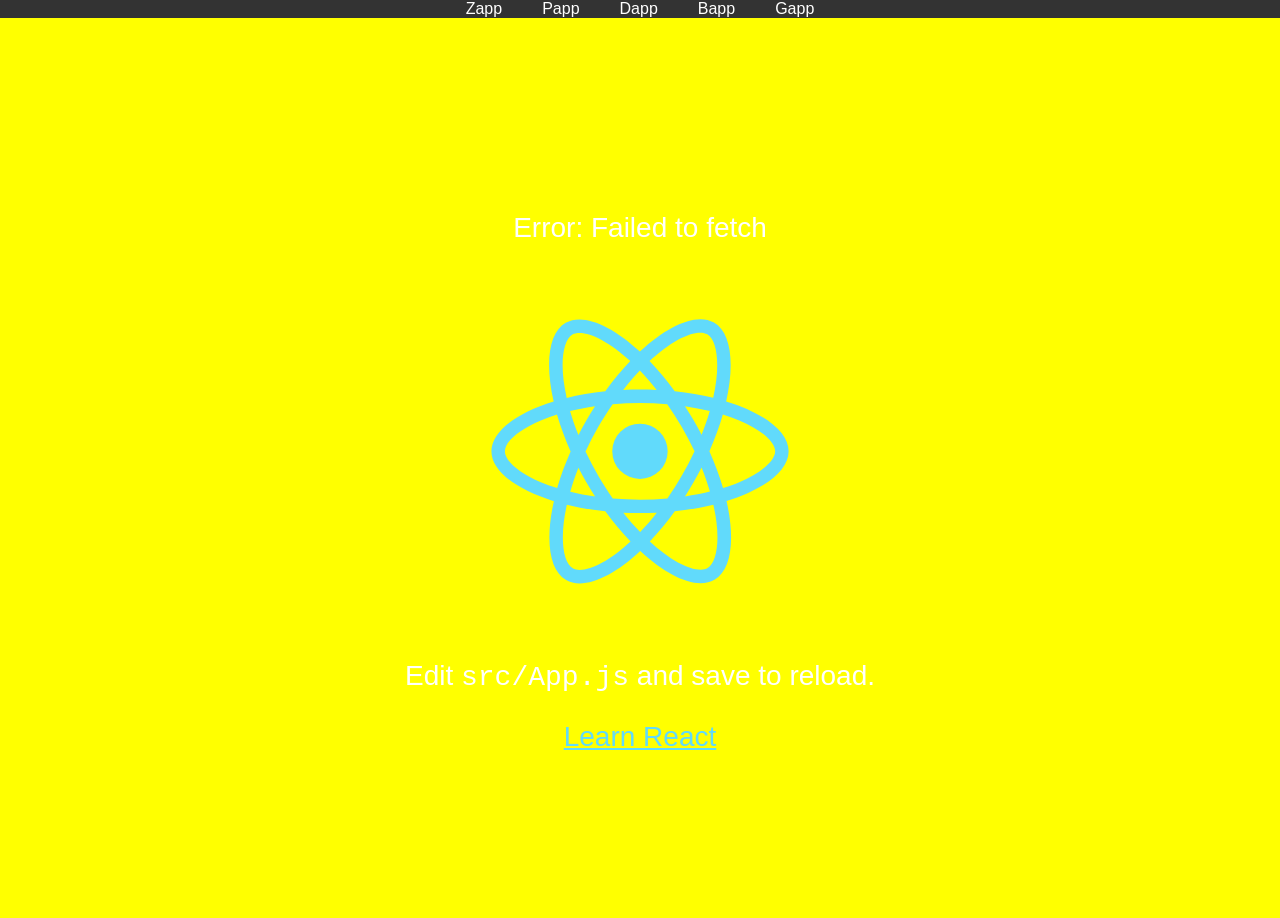
==== index.html @ a4e0532b "Add files via upload" ====
<!doctype html><html lang="en"><head><meta charset="utf-8"/><link rel="icon" href="/favicon.ico"/><meta name="viewport" content="width=device-width,initial-scale=1"/><meta name="theme-color" content="#000000"/><meta name="description" content="Web site created using create-react-app"/><link rel="apple-touch-icon" href="/logo192.png"/><link rel="manifest" href="/manifest.json"/><title>React App</title><script defer="defer" src="/static/js/main.ebc89ee3.js"></script><link href="/static/css/main.a87809aa.css" rel="stylesheet"></head><body><noscript>You need to enable JavaScript to run this app.</noscript><div id="root"></div></body></html>
---- static/css/main.a87809aa.css ----
body{-webkit-font-smoothing:antialiased;-moz-osx-font-smoothing:grayscale;font-family:-apple-system,BlinkMacSystemFont,Segoe UI,Roboto,Oxygen,Ubuntu,Cantarell,Fira Sans,Droid Sans,Helvetica Neue,sans-serif;margin:0}code{font-family:source-code-pro,Menlo,Monaco,Consolas,Courier New,monospace}.App{text-align:center}nav{background-color:#333}ul{display:flex;justify-content:center;list-style-type:none;margin:0;padding:0}li *{border-radius:5px;color:#fff;margin:0 10px;padding:10px;text-decoration:none;transition:background-color .3s ease;&:hover{background-color:#555}}.Z{background-color:red!important}.P{background-color:blue!important}.B{background-color:#ff0!important}.D{background-color:green!important}.App-logo{height:40vmin;pointer-events:none}@media (prefers-reduced-motion:no-preference){.App-logo{animation:App-logo-spin 20s linear infinite}}.App-header{align-items:center;background-color:#282c34;color:#fff;display:flex;flex-direction:column;font-size:calc(10px + 2vmin);justify-content:center;min-height:100vh}.App-link{color:#61dafb}@keyframes App-logo-spin{0%{transform:rotate(0deg)}to{transform:rotate(1turn)}}.icon{background-color:#00008b;padding:10px}.icon:hover{background-color:#555}.Api{color:#333;font-family:Arial,sans-serif;line-height:1.6;margin:auto;width:75%}.Api h1{margin-bottom:20px}.Api h1,.Api h2,.Api h3{color:#007bff}.Api ol,.Api ul{margin-bottom:20px}.Api li{margin-bottom:10px}.Api h3{font-size:1.2em;margin-bottom:8px}.Api ul{list-style:none;padding-left:20px}.Api h2:nth-child(2){color:#28a745}.Api h2:nth-child(3){color:#dc3545}
/*# sourceMappingURL=main.a87809aa.css.map*/
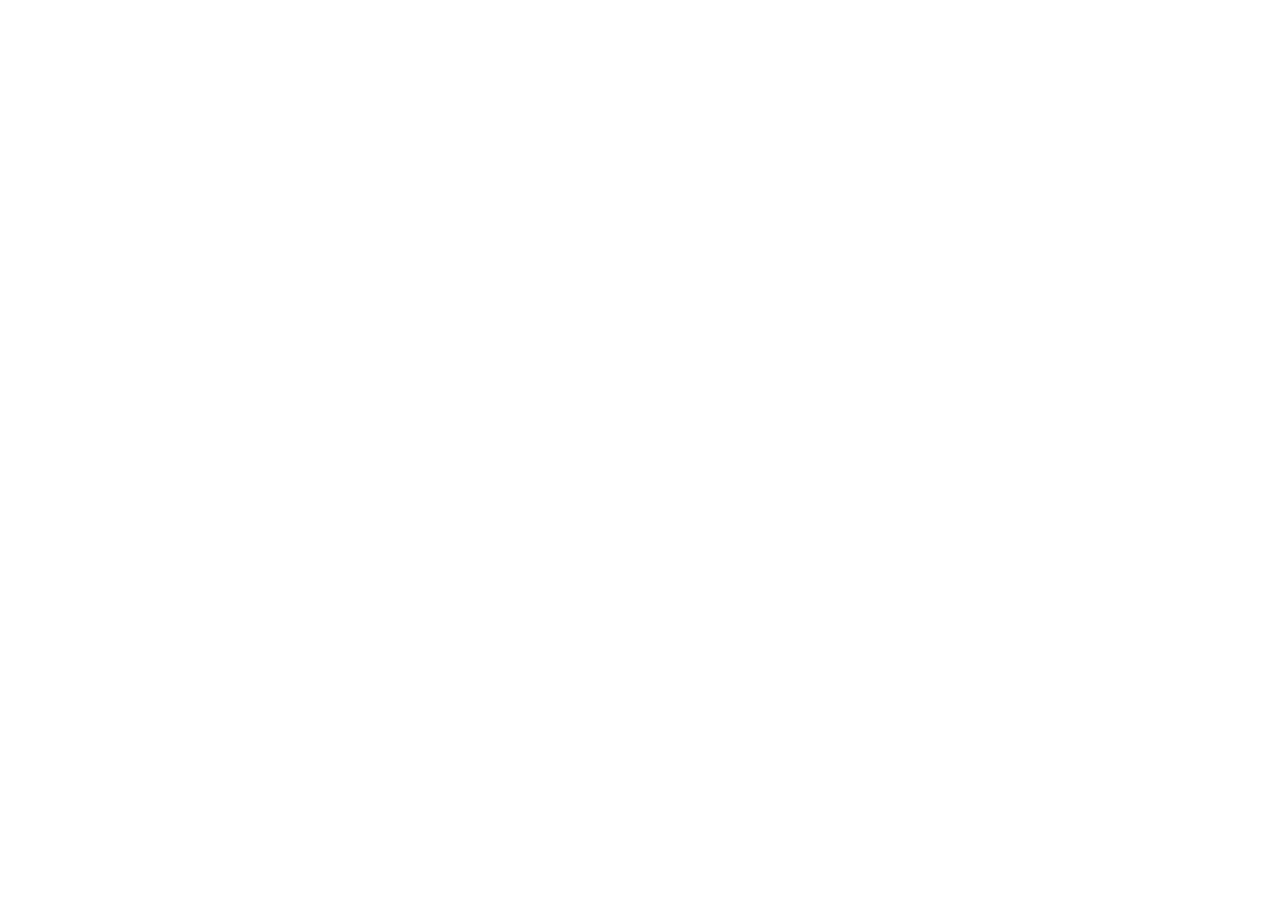
==== commit 4dec0c3f: "Add files via upload" ====
--- a/index.html
+++ b/index.html
@@ -1 +1 @@
-<!doctype html><html lang="en"><head><meta charset="utf-8"/><link rel="icon" href="/favicon.ico"/><meta name="viewport" content="width=device-width,initial-scale=1"/><meta name="theme-color" content="#000000"/><meta name="description" content="Web site created using create-react-app"/><link rel="apple-touch-icon" href="/logo192.png"/><link rel="manifest" href="/manifest.json"/><title>React App</title><script defer="defer" src="/static/js/main.ebc89ee3.js"></script><link href="/static/css/main.a87809aa.css" rel="stylesheet"></head><body><noscript>You need to enable JavaScript to run this app.</noscript><div id="root"></div></body></html>+<!doctype html><html lang="en"><head><meta charset="utf-8"/><link rel="icon" href="/favicon.ico"/><meta name="viewport" content="width=device-width,initial-scale=1"/><meta name="theme-color" content="#000000"/><meta name="description" content="Web site created using create-react-app"/><link rel="apple-touch-icon" href="/logo192.png"/><link rel="manifest" href="/manifest.json"/><title>React App</title><script defer="defer" src="/static/js/main.6e0c7fb3.js"></script><link href="/static/css/main.5afad168.css" rel="stylesheet"></head><body><noscript>You need to enable JavaScript to run this app.</noscript><div id="root"></div></body></html>
--- a/static/css/main.5afad168.css
+++ b/static/css/main.5afad168.css
@@ -0,0 +1,2 @@
+body{-webkit-font-smoothing:antialiased;-moz-osx-font-smoothing:grayscale;font-family:-apple-system,BlinkMacSystemFont,Segoe UI,Roboto,Oxygen,Ubuntu,Cantarell,Fira Sans,Droid Sans,Helvetica Neue,sans-serif;margin:0}code{font-family:source-code-pro,Menlo,Monaco,Consolas,Courier New,monospace}.App{text-align:center}nav{background-color:#333;position:-webkit-sticky;position:sticky;top:0;z-index:1}ul{display:flex;justify-content:center;list-style-type:none;margin:0;padding:0}li *{border-radius:5px;color:#fff;margin:0 10px;padding:10px;text-decoration:none;transition:background-color .3s ease;&:hover{background-color:#555}}.Z{background-color:red!important}.P{background-color:blue!important}.B{background-color:#ff0!important}.D{background-color:green!important}.App-logo{height:40vmin;pointer-events:none}@media (prefers-reduced-motion:no-preference){.App-logo{animation:App-logo-spin 20s linear infinite}}.App-header{align-items:center;background-color:#282c34;color:#fff;display:flex;flex-direction:column;font-size:calc(10px + 2vmin);justify-content:center;min-height:100vh}.App-link{color:#61dafb}@keyframes App-logo-spin{0%{transform:rotate(0deg)}to{transform:rotate(1turn)}}.icon{background-color:#00008b;padding:10px}.icon:hover{background-color:#555}.Api{color:#333;font-family:Arial,sans-serif;line-height:1.6;margin:auto;width:75%}.Api h1{margin-bottom:20px}.Api h1,.Api h2,.Api h3{color:#007bff}.Api ol,.Api ul{margin-bottom:20px}.Api li{margin-bottom:10px}.Api h3{font-size:1.2em;margin-bottom:8px}.Api ul{list-style:none;padding-left:20px}.Api h2:nth-child(2){color:#28a745}.Api h2:nth-child(3){color:#dc3545}
+/*# sourceMappingURL=main.5afad168.css.map*/
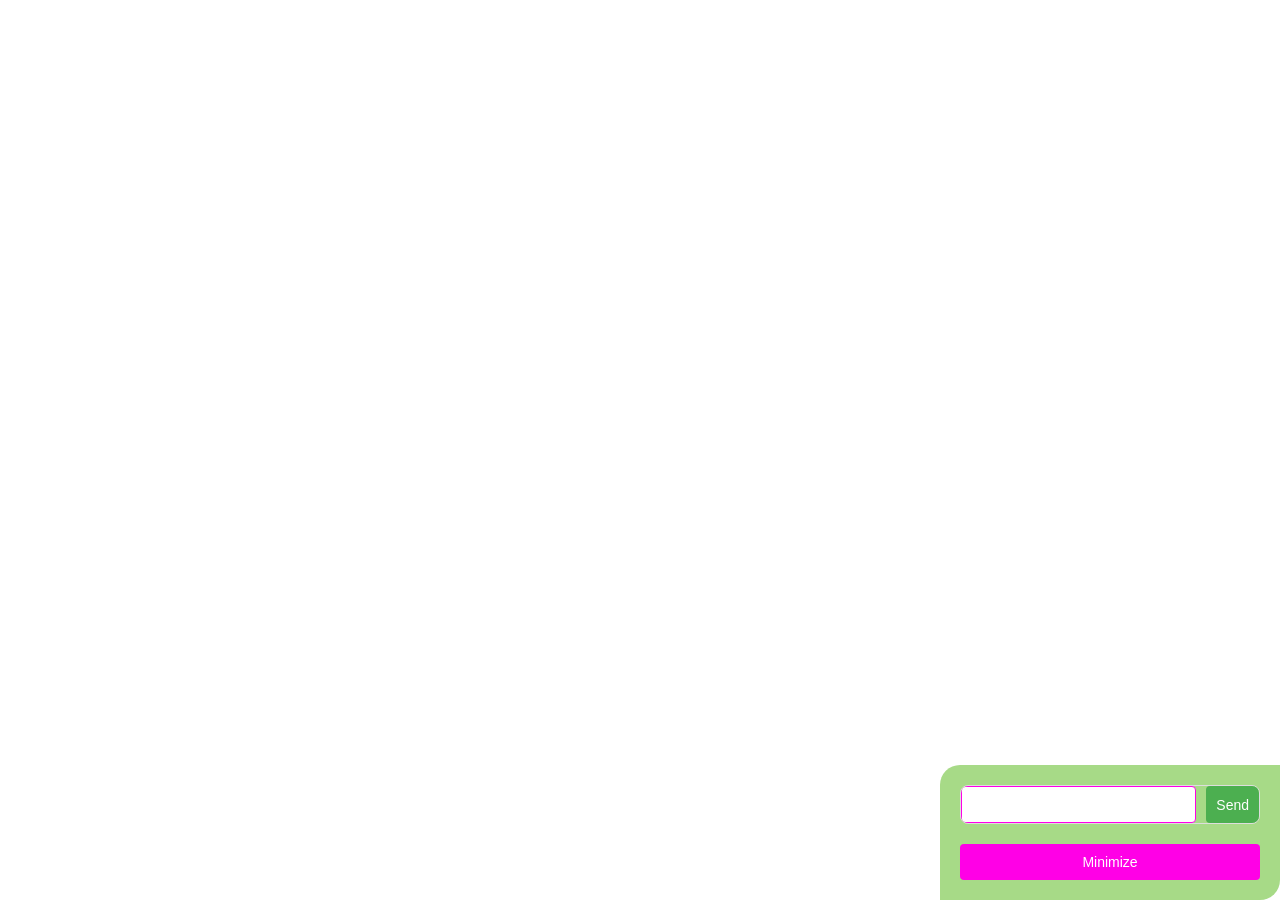
==== commit d44420dd: "Add files via upload" ====
--- a/index.html
+++ b/index.html
@@ -1 +1 @@
-<!doctype html><html lang="en"><head><meta charset="utf-8"/><link rel="icon" href="/favicon.ico"/><meta name="viewport" content="width=device-width,initial-scale=1"/><meta name="theme-color" content="#000000"/><meta name="description" content="Web site created using create-react-app"/><link rel="apple-touch-icon" href="/logo192.png"/><link rel="manifest" href="/manifest.json"/><title>React App</title><script defer="defer" src="/static/js/main.6e0c7fb3.js"></script><link href="/static/css/main.5afad168.css" rel="stylesheet"></head><body><noscript>You need to enable JavaScript to run this app.</noscript><div id="root"></div></body></html>+<!doctype html><html lang="en"><head><meta charset="utf-8"/><link rel="icon" href="/favicon.ico"/><meta name="viewport" content="width=device-width,initial-scale=1"/><meta name="theme-color" content="#000000"/><meta name="description" content="Web site created using create-react-app"/><link rel="apple-touch-icon" href="/logo192.png"/><link rel="manifest" href="/manifest.json"/><title>React App</title><script defer="defer" src="/static/js/main.6e502dd2.js"></script><link href="/static/css/main.c1268c6b.css" rel="stylesheet"></head><body><noscript>You need to enable JavaScript to run this app.</noscript><div id="root"></div></body></html>
--- a/static/css/main.c1268c6b.css
+++ b/static/css/main.c1268c6b.css
@@ -0,0 +1,2 @@
+body{-webkit-font-smoothing:antialiased;-moz-osx-font-smoothing:grayscale;font-family:-apple-system,BlinkMacSystemFont,Segoe UI,Roboto,Oxygen,Ubuntu,Cantarell,Fira Sans,Droid Sans,Helvetica Neue,sans-serif;margin:0}code{font-family:source-code-pro,Menlo,Monaco,Consolas,Courier New,monospace}.App{text-align:center}nav{background-color:#03ff08;position:-webkit-sticky;position:sticky;top:0;z-index:1}ul{display:flex;justify-content:center;list-style-type:none;margin:0;padding:0}li *{border-radius:5px;color:#fff;margin:0 10px;padding:10px;text-decoration:none;transition:background-color .3s ease;&:hover{background-color:#555}}.Z{background-color:red!important}.P{background-color:blue!important}.B{background-color:#ff0!important}.D{background-color:green!important}.App-logo{height:40vmin;pointer-events:none}.App-plogo{height:30vmin;pointer-events:none}@media (prefers-reduced-motion:no-preference){.App-logo{animation:App-logo-spin 5s linear infinite}.App-plogo{animation:App-logo-spin 15s linear infinite}}.App-header{align-items:center;background-color:#282c34;color:#fff;display:flex;flex-direction:column;font-size:calc(10px + 2vmin);justify-content:center;min-height:100vh}.App-link{color:#61dafb}@keyframes App-logo-spin{0%{transform:rotate(0deg)}to{transform:rotate(1turn)}}.icon{background-color:#00008b;padding:10px}.icon:hover{background-color:#555}.Api{color:#333;font-family:Arial,sans-serif;line-height:1.6;margin:auto;width:75%}.Api h1{margin-bottom:20px}.Api h1,.Api h2,.Api h3{color:#007bff}.Api ol,.Api ul{margin-bottom:20px}.Api li{margin-bottom:10px}.Api h3{font-size:1.2em;margin-bottom:8px}.Api ul{list-style:none;padding-left:20px}.Api h2:nth-child(2){color:#28a745}.Api h2:nth-child(3){color:#dc3545}.ExperienceContainer{font-family:Arial,sans-serif;margin:20px}.ExperienceList{gap:20px}.ExperienceItem,.ExperienceList{display:flex;flex-direction:column}.DateRange{color:#555;margin-bottom:10px}.ExperienceItem img{height:50px;margin-right:10px;width:50px}.hero-section{align-items:center;display:flex;justify-content:space-between;padding:50px}.content-column,.image-column{flex:1 1;max-width:50%}h1{font-family:Your Font,sans-serif;font-size:2.5em;line-height:1.2}.highlight{color:#007bff}p{color:#555;font-size:1.2em;line-height:1.5;margin-bottom:30px}.social-icons{display:flex;gap:10px}.social-icons img{height:30px;width:30px}.image-column img{border-radius:8px;height:auto;width:100%}@media (max-width:768px){.hero-section{flex-direction:column;padding:20px}.content-column,.image-column{max-width:100%}h1{font-size:2em;margin-bottom:15px}h1,p{text-align:center}}.bold{font-weight:900}.SkillsContainer{font-family:Arial,sans-serif;margin:55px}.bold{font-weight:700}.SkillsList{grid-gap:45px;display:grid;gap:45px;grid-template-columns:repeat(5,1fr)}.SkillsList img{height:auto;width:85%}@media (max-width:768px){.SkillsList{grid-template-columns:repeat(2,1fr)}}h2{text-align:center}body{font-family:Roboto,sans-serif}h1{color:#000;font-size:24px;margin-bottom:20px}.container{background-color:#50b61080;border-radius:20px 0;bottom:0;display:flex;flex-direction:column;margin:0 auto;max-width:600px;padding:20px;position:fixed;right:0;transition:width .3s ease-in-out;width:300px}.container.minimized{opacity:.5;padding:0;width:65px}.chat-container{border:1px solid #ddd;border-radius:8px;margin-bottom:20px;overflow:hidden}.chat-container.hidden{display:none}.message{border-bottom:1px solid #ddd;padding:10px}.user{background-color:#f0f0f0}.model{background-color:#4caf50;color:#fff}.input-container{display:flex}.input{border:1px solid #ff00e6;border-radius:4px;flex:1 1;padding:10px}.button{background-color:#4caf50;border:none;border-radius:4px;color:#fff;cursor:pointer;margin-left:10px;padding:10px}.button:hover{background-color:#45a049}.minimize-button{background-color:#ff00e6;border:none;border-radius:4px;color:#fff;cursor:pointer;padding:10px;width:100%}.minimize-button:hover{background-color:#c300cc}.minimized .chat-container,.minimized .input-container{display:none}#wall{background-color:#fff;border:1px solid #dddfe2;border-radius:8px;box-shadow:0 0 10px #0000001a;margin:3rem auto auto;overflow:hidden;width:600px}#post-form{align-items:flex-start;border-bottom:1px solid #dddfe2;display:flex;flex-direction:column;padding:16px}textarea{border:1px solid #dddfe2;border-radius:4px;font-size:14px;padding:8px;resize:none;width:100%}input[type=file],textarea{margin-bottom:10px}button{background-color:#1877f2;border:none;border-radius:4px;color:#fff;cursor:pointer;font-size:14px;padding:8px 16px}button:hover{background-color:#166fe5}#posts,.post{padding:16px}.post{border-bottom:1px solid #dddfe2;display:flex;flex-direction:column}.post p{font-size:14px;line-height:1.6;margin-bottom:10px}.post img{border-radius:8px;height:auto;max-width:100%}
+/*# sourceMappingURL=main.c1268c6b.css.map*/
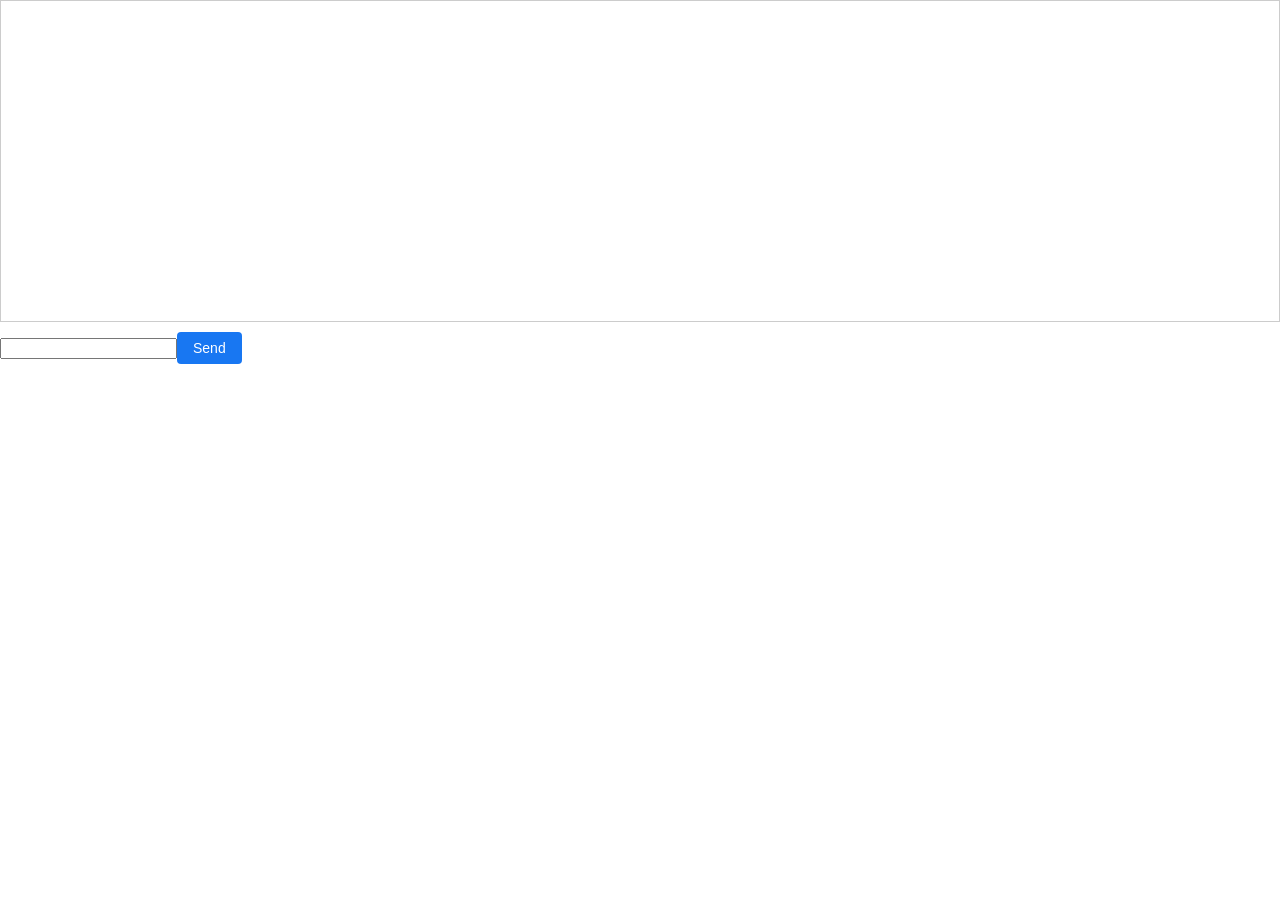
==== commit 1940c44b: "Add files via upload" ====
--- a/index.html
+++ b/index.html
@@ -1 +1 @@
-<!doctype html><html lang="en"><head><meta charset="utf-8"/><link rel="icon" href="/favicon.ico"/><meta name="viewport" content="width=device-width,initial-scale=1"/><meta name="theme-color" content="#000000"/><meta name="description" content="Web site created using create-react-app"/><link rel="apple-touch-icon" href="/logo192.png"/><link rel="manifest" href="/manifest.json"/><title>React App</title><script defer="defer" src="/static/js/main.6e502dd2.js"></script><link href="/static/css/main.c1268c6b.css" rel="stylesheet"></head><body><noscript>You need to enable JavaScript to run this app.</noscript><div id="root"></div></body></html>+<!doctype html><html lang="en"><head><meta charset="utf-8"/><link rel="icon" href="/favicon.ico"/><meta name="viewport" content="width=device-width,initial-scale=1"/><meta name="theme-color" content="#000000"/><meta name="description" content="Web site created using create-react-app"/><link rel="apple-touch-icon" href="/logo192.png"/><link rel="manifest" href="/manifest.json"/><title>React App</title><script defer="defer" src="/static/js/main.4712223c.js"></script><link href="/static/css/main.dd9bc352.css" rel="stylesheet"></head><body><noscript>You need to enable JavaScript to run this app.</noscript><div id="root"></div></body></html>
--- a/static/css/main.dd9bc352.css
+++ b/static/css/main.dd9bc352.css
@@ -0,0 +1,2 @@
+body{-webkit-font-smoothing:antialiased;-moz-osx-font-smoothing:grayscale;font-family:-apple-system,BlinkMacSystemFont,Segoe UI,Roboto,Oxygen,Ubuntu,Cantarell,Fira Sans,Droid Sans,Helvetica Neue,sans-serif;margin:0}code{font-family:source-code-pro,Menlo,Monaco,Consolas,Courier New,monospace}.navbar{padding:10px;text-align:center}.nav-list,.navbar{background-color:#333}.nav-list{display:flex;justify-content:center;list-style-type:none;padding:0}.nav-list :hover{background-color:#484848;font-size:18px}.nav-item{margin:0 15px}.nav-link{color:#fff;font-size:16px;text-decoration:none}.menu-icon{cursor:pointer;display:none;font-size:24px}@media screen and (max-width:768px){.nav-list{align-items:center;display:flex;flex-direction:column}.nav-item{margin:10px 0}.menu-icon{display:block}.collapsed .nav-list{display:none}}.App{text-align:center}nav{background-color:#03ff08;height:2rem;position:-webkit-sticky;position:sticky;top:0;z-index:1}ul{display:flex;justify-content:center;list-style-type:none;margin:0;padding-top:5px}li *{border-radius:5px;color:#fff;margin:0 10px;padding:10px;text-decoration:none;transition:background-color .3s ease;&:hover{background-color:#555}}.Z{background-color:red!important}.P{background-color:blue!important}.B{background-color:#ff0!important}.D{background-color:green!important}.App-logo{height:40vmin;pointer-events:none}@media (prefers-reduced-motion:no-preference){.App-logo{animation:App-logo-spin 5s linear infinite}}.App-logo.triggered{animation:App-logo-spin 2s linear infinite;background-color:red}.App-header{align-items:center;background-color:#282c34;color:#fff;display:flex;flex-direction:column;font-size:calc(10px + 2vmin);justify-content:center;min-height:100vh}.App-link{color:#61dafb}@keyframes App-logo-spin{0%{transform:rotate(0deg)}to{transform:rotate(1turn)}}.icon{background-color:#00008b;padding:10px}.icon:hover{background-color:#555}.Api{color:#333;font-family:Arial,sans-serif;line-height:1.6;margin:auto;width:75%}.Api h1{margin-bottom:20px}.Api h1,.Api h2,.Api h3{color:#007bff}.Api ol,.Api ul{margin-bottom:20px}.Api li{margin-bottom:10px}.Api h3{font-size:1.2em;margin-bottom:8px}.Api ul{list-style:none;padding-left:20px}.Api h2:nth-child(2){color:#28a745}.Api h2:nth-child(3){color:#dc3545}.ExperienceContainer{font-family:Arial,sans-serif;margin:20px}.ExperienceList{gap:20px}.ExperienceItem,.ExperienceList{display:flex;flex-direction:column}.DateRange{color:#555;margin-bottom:10px}.ExperienceItem img{height:50px;margin-right:10px;width:50px}.hero-section{align-items:center;display:flex;justify-content:space-between;padding:50px}.content-column,.image-column{flex:1 1;max-width:50%}h1{font-family:Your Font,sans-serif;font-size:2.5em;line-height:1.2;margin-bottom:20px}.highlight{color:#007bff}p{color:#555;font-size:1.2em;line-height:1.5;margin-bottom:30px}.social-icons{display:flex;gap:10px}.social-icons img{height:30px;width:30px}.image-column img{border-radius:8px;height:auto;width:100%}@media (max-width:768px){.hero-section{flex-direction:column;padding:20px}.content-column,.image-column{max-width:100%}h1{font-size:2em;margin-bottom:15px}h1,p{text-align:center}}.bold{font-weight:900}.SkillsContainer{font-family:Arial,sans-serif;margin:55px}.bold{font-weight:700}.SkillsList{grid-gap:45px;display:grid;gap:45px;grid-template-columns:repeat(5,1fr)}.SkillsList img{height:auto;width:85%}@media (max-width:768px){.SkillsList{grid-template-columns:repeat(2,1fr)}}h2{text-align:center}#wall{background-color:#fff;border:1px solid #dddfe2;border-radius:8px;box-shadow:0 0 10px #0000001a;margin:3rem auto auto;overflow:hidden;width:600px}#post-form{align-items:flex-start;border-bottom:1px solid #dddfe2;display:flex;flex-direction:column;padding:16px}textarea{border:1px solid #dddfe2;border-radius:4px;font-size:14px;padding:8px;resize:none;width:100%}input[type=file],textarea{margin-bottom:10px}button{background-color:#1877f2;border:none;border-radius:4px;color:#fff;cursor:pointer;font-size:14px;padding:8px 16px}button:hover{background-color:#166fe5}#posts,.post{padding:16px}.post{border-bottom:1px solid #dddfe2;display:flex;flex-direction:column}.post p{font-size:14px;line-height:1.6;margin-bottom:10px}.post img{border-radius:8px;height:auto;max-width:100%}
+/*# sourceMappingURL=main.dd9bc352.css.map*/
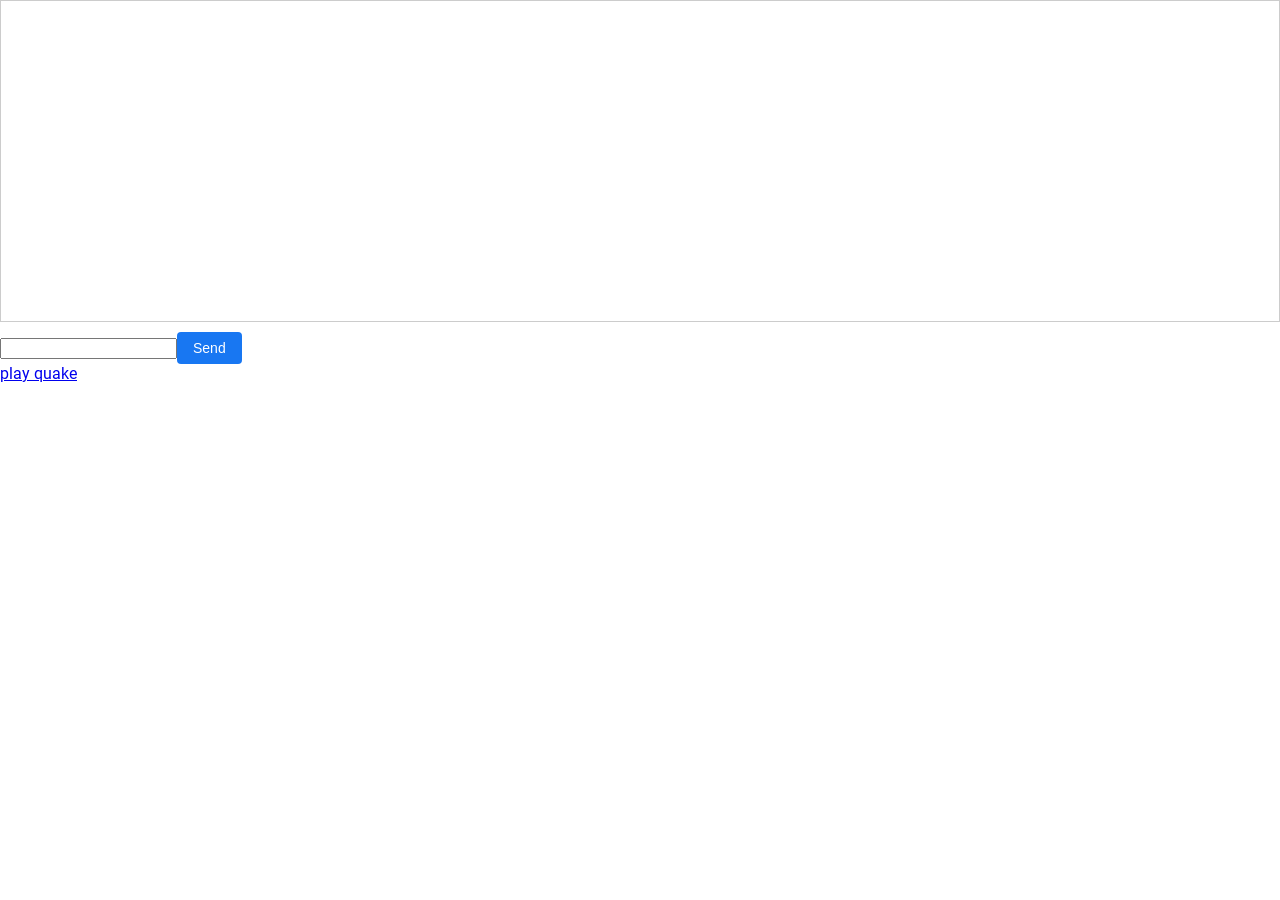
==== commit d17c78a6: "Add files via upload" ====
--- a/index.html
+++ b/index.html
@@ -1 +1 @@
-<!doctype html><html lang="en"><head><meta charset="utf-8"/><link rel="icon" href="/favicon.ico"/><meta name="viewport" content="width=device-width,initial-scale=1"/><meta name="theme-color" content="#000000"/><meta name="description" content="Web site created using create-react-app"/><link rel="apple-touch-icon" href="/logo192.png"/><link rel="manifest" href="/manifest.json"/><title>React App</title><script defer="defer" src="/static/js/main.4712223c.js"></script><link href="/static/css/main.dd9bc352.css" rel="stylesheet"></head><body><noscript>You need to enable JavaScript to run this app.</noscript><div id="root"></div></body></html>+<!doctype html><html lang="en"><head><meta charset="utf-8"/><link rel="icon" href="/favicon.ico"/><meta name="viewport" content="width=device-width,initial-scale=1"/><meta name="theme-color" content="#000000"/><meta name="description" content="Web site created using create-react-app"/><link rel="apple-touch-icon" href="/logo192.png"/><link rel="manifest" href="/manifest.json"/><title>React App</title><script defer="defer" src="/static/js/main.61a7e2f4.js"></script><link href="/static/css/main.913bc94e.css" rel="stylesheet"></head><body><noscript>You need to enable JavaScript to run this app.</noscript><div id="root"></div><a href="quake.html" target="_blank">play quake</a></body></html>
--- a/static/css/main.913bc94e.css
+++ b/static/css/main.913bc94e.css
@@ -0,0 +1,2 @@
+body{-webkit-font-smoothing:antialiased;-moz-osx-font-smoothing:grayscale;font-family:-apple-system,BlinkMacSystemFont,Segoe UI,Roboto,Oxygen,Ubuntu,Cantarell,Fira Sans,Droid Sans,Helvetica Neue,sans-serif;margin:0}code{font-family:source-code-pro,Menlo,Monaco,Consolas,Courier New,monospace}@font-face{font-display:swap;font-family:Roboto;font-style:normal;font-weight:300;src:url(/static/media/roboto-cyrillic-ext-300-normal.4777461b144e55145268.woff2) format("woff2"),url(/static/media/roboto-cyrillic-ext-300-normal.3503ec5cc6330e21f695.woff) format("woff");unicode-range:u+0460-052f,u+1c80-1c88,u+20b4,u+2de0-2dff,u+a640-a69f,u+fe2e-fe2f}@font-face{font-display:swap;font-family:Roboto;font-style:normal;font-weight:300;src:url(/static/media/roboto-cyrillic-300-normal.1431d1cef06ad04f5458.woff2) format("woff2"),url(/static/media/roboto-cyrillic-300-normal.5b5f2f31962967dfc22c.woff) format("woff");unicode-range:u+0301,u+0400-045f,u+0490-0491,u+04b0-04b1,u+2116}@font-face{font-display:swap;font-family:Roboto;font-style:normal;font-weight:300;src:url(/static/media/roboto-greek-ext-300-normal.35b9d6be04b95f0f0530.woff2) format("woff2"),url(/static/media/roboto-greek-ext-300-normal.392a45a84c081c4b412d.woff) format("woff");unicode-range:u+1f??}@font-face{font-display:swap;font-family:Roboto;font-style:normal;font-weight:300;src:url(/static/media/roboto-greek-300-normal.db2632771401f61463fe.woff2) format("woff2"),url(/static/media/roboto-greek-300-normal.8ecd7085cfe9bc2c22ac.woff) format("woff");unicode-range:u+0370-03ff}@font-face{font-display:swap;font-family:Roboto;font-style:normal;font-weight:300;src:url(/static/media/roboto-vietnamese-300-normal.32fc45a3d1e8ea11fabc.woff2) format("woff2"),url(/static/media/roboto-vietnamese-300-normal.8472d69545c7409091b4.woff) format("woff");unicode-range:u+0102-0103,u+0110-0111,u+0128-0129,u+0168-0169,u+01a0-01a1,u+01af-01b0,u+0300-0301,u+0303-0304,u+0308-0309,u+0323,u+0329,u+1ea0-1ef9,u+20ab}@font-face{font-display:swap;font-family:Roboto;font-style:normal;font-weight:300;src:url(/static/media/roboto-latin-ext-300-normal.dc7dcec8e3f654e0ed63.woff2) format("woff2"),url(/static/media/roboto-latin-ext-300-normal.182712ab85f1472cdb2f.woff) format("woff");unicode-range:u+0100-02af,u+0304,u+0308,u+0329,u+1e00-1e9f,u+1ef2-1eff,u+2020,u+20a0-20ab,u+20ad-20cf,u+2113,u+2c60-2c7f,u+a720-a7ff}@font-face{font-display:swap;font-family:Roboto;font-style:normal;font-weight:300;src:url(/static/media/roboto-latin-300-normal.c48fb6765a9fcb00b330.woff2) format("woff2"),url(/static/media/roboto-latin-300-normal.0515ab82dae6923cab85.woff) format("woff");unicode-range:u+00??,u+0131,u+0152-0153,u+02bb-02bc,u+02c6,u+02da,u+02dc,u+0304,u+0308,u+0329,u+2000-206f,u+2074,u+20ac,u+2122,u+2191,u+2193,u+2212,u+2215,u+feff,u+fffd}@font-face{font-display:swap;font-family:Roboto;font-style:normal;font-weight:400;src:url(/static/media/roboto-cyrillic-ext-400-normal.804378952da8a10faae2.woff2) format("woff2"),url(/static/media/roboto-cyrillic-ext-400-normal.af4d91666ea345601bea.woff) format("woff");unicode-range:u+0460-052f,u+1c80-1c88,u+20b4,u+2de0-2dff,u+a640-a69f,u+fe2e-fe2f}@font-face{font-display:swap;font-family:Roboto;font-style:normal;font-weight:400;src:url(/static/media/roboto-cyrillic-400-normal.71a33b6b50457b2c903a.woff2) format("woff2"),url(/static/media/roboto-cyrillic-400-normal.c1d66054fe23e181d92c.woff) format("woff");unicode-range:u+0301,u+0400-045f,u+0490-0491,u+04b0-04b1,u+2116}@font-face{font-display:swap;font-family:Roboto;font-style:normal;font-weight:400;src:url(/static/media/roboto-greek-ext-400-normal.169619821ea93019d1bb.woff2) format("woff2"),url(/static/media/roboto-greek-ext-400-normal.f708607d2a7290fb8bfa.woff) format("woff");unicode-range:u+1f??}@font-face{font-display:swap;font-family:Roboto;font-style:normal;font-weight:400;src:url(/static/media/roboto-greek-400-normal.c35e4c3958e209d17b31.woff2) format("woff2"),url(/static/media/roboto-greek-400-normal.dfdff8fa12eac629d29f.woff) format("woff");unicode-range:u+0370-03ff}@font-face{font-display:swap;font-family:Roboto;font-style:normal;font-weight:400;src:url(/static/media/roboto-vietnamese-400-normal.3230f9b040f3c630e0c3.woff2) format("woff2"),url(/static/media/roboto-vietnamese-400-normal.e0e8ba725ebd107367a8.woff) format("woff");unicode-range:u+0102-0103,u+0110-0111,u+0128-0129,u+0168-0169,u+01a0-01a1,u+01af-01b0,u+0300-0301,u+0303-0304,u+0308-0309,u+0323,u+0329,u+1ea0-1ef9,u+20ab}@font-face{font-display:swap;font-family:Roboto;font-style:normal;font-weight:400;src:url(/static/media/roboto-latin-ext-400-normal.861b791f9de857a6e7bc.woff2) format("woff2"),url(/static/media/roboto-latin-ext-400-normal.e757c42df6aaa3e11b62.woff) format("woff");unicode-range:u+0100-02af,u+0304,u+0308,u+0329,u+1e00-1e9f,u+1ef2-1eff,u+2020,u+20a0-20ab,u+20ad-20cf,u+2113,u+2c60-2c7f,u+a720-a7ff}@font-face{font-display:swap;font-family:Roboto;font-style:normal;font-weight:400;src:url(/static/media/roboto-latin-400-normal.b009a76ad6afe4ebd301.woff2) format("woff2"),url(/static/media/roboto-latin-400-normal.3f2b9a42f643e62a49b7.woff) format("woff");unicode-range:u+00??,u+0131,u+0152-0153,u+02bb-02bc,u+02c6,u+02da,u+02dc,u+0304,u+0308,u+0329,u+2000-206f,u+2074,u+20ac,u+2122,u+2191,u+2193,u+2212,u+2215,u+feff,u+fffd}@font-face{font-display:swap;font-family:Roboto;font-style:normal;font-weight:500;src:url(/static/media/roboto-cyrillic-ext-500-normal.62ced72e5832f02c2796.woff2) format("woff2"),url(/static/media/roboto-cyrillic-ext-500-normal.268f264f58eba5c07c88.woff) format("woff");unicode-range:u+0460-052f,u+1c80-1c88,u+20b4,u+2de0-2dff,u+a640-a69f,u+fe2e-fe2f}@font-face{font-display:swap;font-family:Roboto;font-style:normal;font-weight:500;src:url(/static/media/roboto-cyrillic-500-normal.cad7d3d9cb265e334e58.woff2) format("woff2"),url(/static/media/roboto-cyrillic-500-normal.965aebef74db72eaf236.woff) format("woff");unicode-range:u+0301,u+0400-045f,u+0490-0491,u+04b0-04b1,u+2116}@font-face{font-display:swap;font-family:Roboto;font-style:normal;font-weight:500;src:url(/static/media/roboto-greek-ext-500-normal.6fb9cffb1d3e72bf9293.woff2) format("woff2"),url(/static/media/roboto-greek-ext-500-normal.eaa367bbd0b333a7f80b.woff) format("woff");unicode-range:u+1f??}@font-face{font-display:swap;font-family:Roboto;font-style:normal;font-weight:500;src:url(/static/media/roboto-greek-500-normal.9ac81fefbe6c319ea40b.woff2) format("woff2"),url(/static/media/roboto-greek-500-normal.1a05a4887ccb810cb4dd.woff) format("woff");unicode-range:u+0370-03ff}@font-face{font-display:swap;font-family:Roboto;font-style:normal;font-weight:500;src:url(/static/media/roboto-vietnamese-500-normal.d8642a3d1d4ef6179644.woff2) format("woff2"),url(/static/media/roboto-vietnamese-500-normal.657896dad292ee9a0a0a.woff) format("woff");unicode-range:u+0102-0103,u+0110-0111,u+0128-0129,u+0168-0169,u+01a0-01a1,u+01af-01b0,u+0300-0301,u+0303-0304,u+0308-0309,u+0323,u+0329,u+1ea0-1ef9,u+20ab}@font-face{font-display:swap;font-family:Roboto;font-style:normal;font-weight:500;src:url(/static/media/roboto-latin-ext-500-normal.9165081d10e1ba601384.woff2) format("woff2"),url(/static/media/roboto-latin-ext-500-normal.252057e589a0379208ed.woff) format("woff");unicode-range:u+0100-02af,u+0304,u+0308,u+0329,u+1e00-1e9f,u+1ef2-1eff,u+2020,u+20a0-20ab,u+20ad-20cf,u+2113,u+2c60-2c7f,u+a720-a7ff}@font-face{font-display:swap;font-family:Roboto;font-style:normal;font-weight:500;src:url(/static/media/roboto-latin-500-normal.f25d774ecfe0996f8eb5.woff2) format("woff2"),url(/static/media/roboto-latin-500-normal.1f075502d0094a398e21.woff) format("woff");unicode-range:u+00??,u+0131,u+0152-0153,u+02bb-02bc,u+02c6,u+02da,u+02dc,u+0304,u+0308,u+0329,u+2000-206f,u+2074,u+20ac,u+2122,u+2191,u+2193,u+2212,u+2215,u+feff,u+fffd}@font-face{font-display:swap;font-family:Roboto;font-style:normal;font-weight:700;src:url(/static/media/roboto-cyrillic-ext-700-normal.be4d02458ce53887dc37.woff2) format("woff2"),url(/static/media/roboto-cyrillic-ext-700-normal.198a421f279162d59143.woff) format("woff");unicode-range:u+0460-052f,u+1c80-1c88,u+20b4,u+2de0-2dff,u+a640-a69f,u+fe2e-fe2f}@font-face{font-display:swap;font-family:Roboto;font-style:normal;font-weight:700;src:url(/static/media/roboto-cyrillic-700-normal.d010f1f324e111a22e53.woff2) format("woff2"),url(/static/media/roboto-cyrillic-700-normal.f8a034d72aa6828199d4.woff) format("woff");unicode-range:u+0301,u+0400-045f,u+0490-0491,u+04b0-04b1,u+2116}@font-face{font-display:swap;font-family:Roboto;font-style:normal;font-weight:700;src:url(/static/media/roboto-greek-ext-700-normal.bd9854c751441ccc1a70.woff2) format("woff2"),url(/static/media/roboto-greek-ext-700-normal.249853776d22a271b2b5.woff) format("woff");unicode-range:u+1f??}@font-face{font-display:swap;font-family:Roboto;font-style:normal;font-weight:700;src:url(/static/media/roboto-greek-700-normal.50e795c1345353b0e996.woff2) format("woff2"),url(/static/media/roboto-greek-700-normal.a84892c56152037b3552.woff) format("woff");unicode-range:u+0370-03ff}@font-face{font-display:swap;font-family:Roboto;font-style:normal;font-weight:700;src:url(/static/media/roboto-vietnamese-700-normal.3425a701027d0699e369.woff2) format("woff2"),url(/static/media/roboto-vietnamese-700-normal.4df79f684fcbca8386bd.woff) format("woff");unicode-range:u+0102-0103,u+0110-0111,u+0128-0129,u+0168-0169,u+01a0-01a1,u+01af-01b0,u+0300-0301,u+0303-0304,u+0308-0309,u+0323,u+0329,u+1ea0-1ef9,u+20ab}@font-face{font-display:swap;font-family:Roboto;font-style:normal;font-weight:700;src:url(/static/media/roboto-latin-ext-700-normal.ed67ad54b1a8f5d21150.woff2) format("woff2"),url(/static/media/roboto-latin-ext-700-normal.c1cc6d6fc851b3a2f79d.woff) format("woff");unicode-range:u+0100-02af,u+0304,u+0308,u+0329,u+1e00-1e9f,u+1ef2-1eff,u+2020,u+20a0-20ab,u+20ad-20cf,u+2113,u+2c60-2c7f,u+a720-a7ff}@font-face{font-display:swap;font-family:Roboto;font-style:normal;font-weight:700;src:url(/static/media/roboto-latin-700-normal.227c93190fe7f82de3f8.woff2) format("woff2"),url(/static/media/roboto-latin-700-normal.666d7a2f9db53cf52e2d.woff) format("woff");unicode-range:u+00??,u+0131,u+0152-0153,u+02bb-02bc,u+02c6,u+02da,u+02dc,u+0304,u+0308,u+0329,u+2000-206f,u+2074,u+20ac,u+2122,u+2191,u+2193,u+2212,u+2215,u+feff,u+fffd}.navbar{padding:10px;text-align:center}.nav-list,.navbar{background-color:#333}.nav-list{display:flex;justify-content:center;list-style-type:none;padding:0}.nav-list :hover{background-color:#484848;font-size:18px}.nav-item{margin:0 15px}.nav-link{color:#fff;font-size:16px;text-decoration:none}.menu-icon{cursor:pointer;display:none;font-size:24px}@media screen and (max-width:768px){.nav-list{align-items:center;display:flex;flex-direction:column}.nav-item{margin:10px 0}.menu-icon{display:block}.collapsed .nav-list{display:none}}.App{font-family:Roboto,sans-serif;text-align:center}nav{background-color:#03ff08;height:2rem;position:-webkit-sticky;position:sticky;top:0;z-index:1}ul{display:flex;justify-content:center;list-style-type:none;margin:0;padding-top:5px}li *{border-radius:5px;color:#fff;margin:0 10px;padding:10px;text-decoration:none;transition:background-color .3s ease;&:hover{background-color:#555}}.Z{background-color:red!important}.B{background-color:#ff0!important}.D{background-color:green!important}.App-logo{height:40vmin;pointer-events:none}@media (prefers-reduced-motion:no-preference){.App-logo{animation:App-logo-spin 5s linear infinite}}.App-logo.triggered{animation:App-logo-spin 2s linear infinite;background-color:red}.App-header{align-items:center;background-color:#282c34;color:#fff;display:flex;flex-direction:column;font-size:calc(10px + 2vmin);justify-content:center;min-height:100vh}.App-link{color:#61dafb}@keyframes App-logo-spin{0%{transform:rotate(0deg)}to{transform:rotate(1turn)}}.Api{color:#333;font-family:Arial,sans-serif;line-height:1.6;margin:auto;width:75%}.Api h1{margin-bottom:20px}.Api h1,.Api h2,.Api h3{color:#007bff}.Api ol,.Api ul{margin-bottom:20px}.Api li{margin-bottom:10px}.Api h3{font-size:1.2em;margin-bottom:8px}.Api ul{list-style:none;padding-left:20px}.Api h2:nth-child(2){color:#28a745}.Api h2:nth-child(3){color:#dc3545}.ExperienceContainer{font-family:Arial,sans-serif;margin:20px}.ExperienceList{gap:20px}.ExperienceItem,.ExperienceList{display:flex;flex-direction:column}.DateRange{color:#555;margin-bottom:10px}.ExperienceItem img{height:50px;margin-right:10px;width:50px}.body{background-color:#ff0}.hero-section{align-items:center;display:flex;justify-content:space-between;padding:50px}.content-column,.image-column{flex:1 1;max-width:50%}h1{font-family:Your Font,sans-serif;font-size:2.5em;line-height:1.2;margin-bottom:20px}.highlight{color:red;font-size:44px;font-weight:100}p{color:#555;font-size:1.2em;line-height:1.5;margin-bottom:30px}.social-icons{display:flex;gap:10px}.social-icons img{height:30px;width:30px}.image-column img{border-radius:8px;height:auto;width:100%}@media (max-width:768px){.hero-section{flex-direction:column;padding:20px}.content-column,.image-column{max-width:100%}h1{font-size:2em;margin-bottom:15px}h1,p{text-align:center}}.bold{font-weight:900}.SkillsContainer{font-family:Arial,sans-serif;margin:55px}.bold{font-weight:700}.SkillsList{grid-gap:45px;display:grid;gap:45px;grid-template-columns:repeat(5,1fr)}.SkillsList img{height:auto;width:85%}@media (max-width:768px){.SkillsList{grid-template-columns:repeat(2,1fr)}}h2{text-align:center}#wall{background-color:#fff;border:1px solid #dddfe2;border-radius:8px;box-shadow:0 0 10px #0000001a;margin:3rem auto auto;overflow:hidden;width:600px}#post-form{align-items:flex-start;border-bottom:1px solid #dddfe2;display:flex;flex-direction:column;padding:16px}textarea{border:1px solid #dddfe2;border-radius:4px;font-size:14px;padding:8px;resize:none;width:100%}input[type=file],textarea{margin-bottom:10px}button{background-color:#1877f2;border:none;border-radius:4px;color:#fff;cursor:pointer;font-size:14px;padding:8px 16px}button:hover{background-color:#166fe5}#posts,.post{padding:16px}.post{border-bottom:1px solid #dddfe2;display:flex;flex-direction:column}.post p{font-size:14px;line-height:1.6;margin-bottom:10px}.post img{border-radius:8px;height:auto;max-width:100%}
+/*# sourceMappingURL=main.913bc94e.css.map*/
